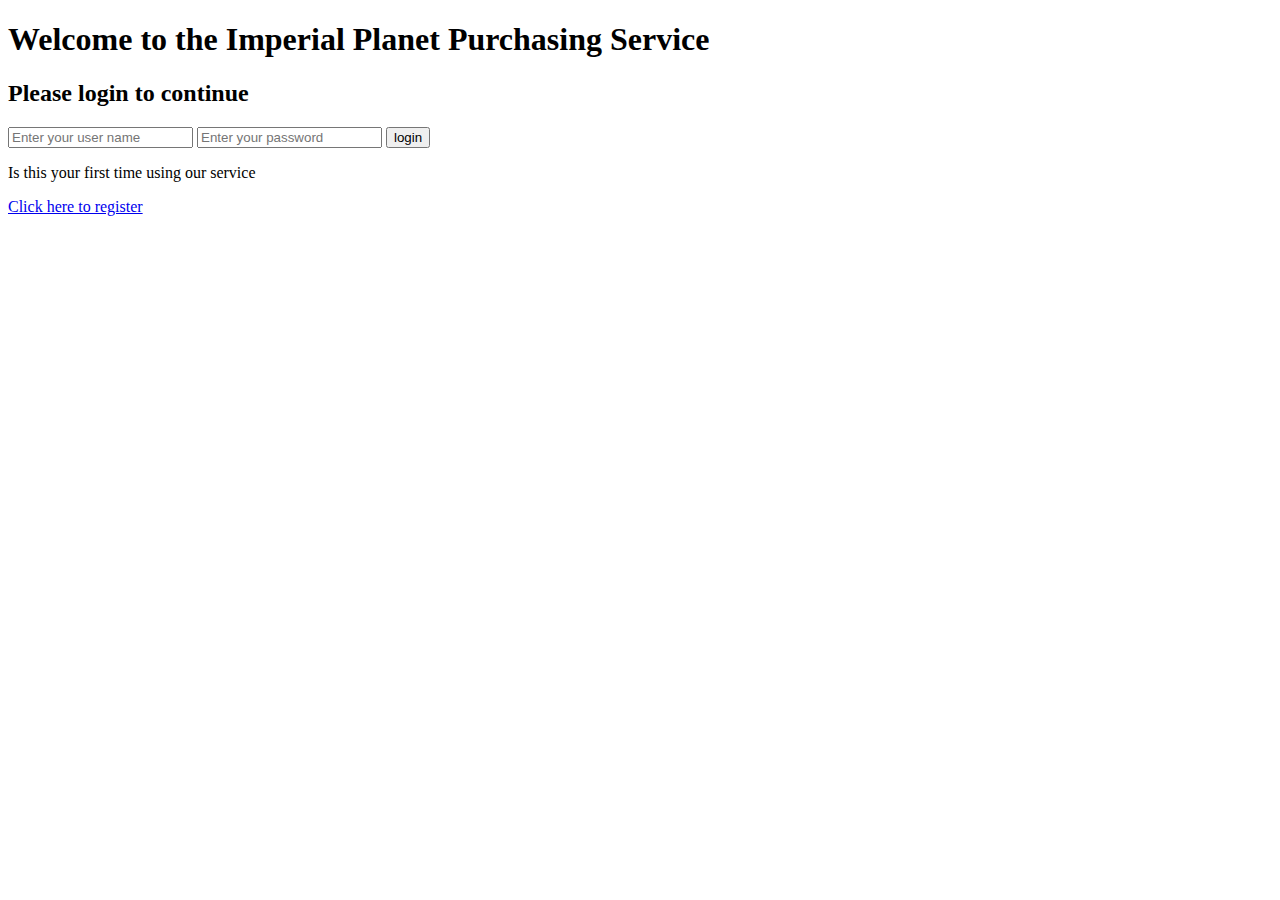
==== src/main/webapp/html/index.html @ fee15abd "first commit" ====
<!DOCTYPE html>
<html>
<head>
<meta charset="ISO-8859-1">
<title>Welcome Page</title>
</head>
<body>
	<h1>Welcome to the Imperial Planet Purchasing Service</h1>
	<h2>Please login to continue</h2>
	<div class = "form-container">
		<form method = "post" action = "/Project_1/MainServlet/login.change">
			<input type = "text" name = "username" placeholder = "Enter your user name"/>
			<input type = "password" name = "password" placeholder = "Enter your password"/>
			<input type = "submit" value = "login">
		</form>
	</div>
	<div>
		<p class = "registration-heading">Is this your first time using our service</p>
		<a href = "registration.html">Click here to register</a>
	</div>

</body>
</html>
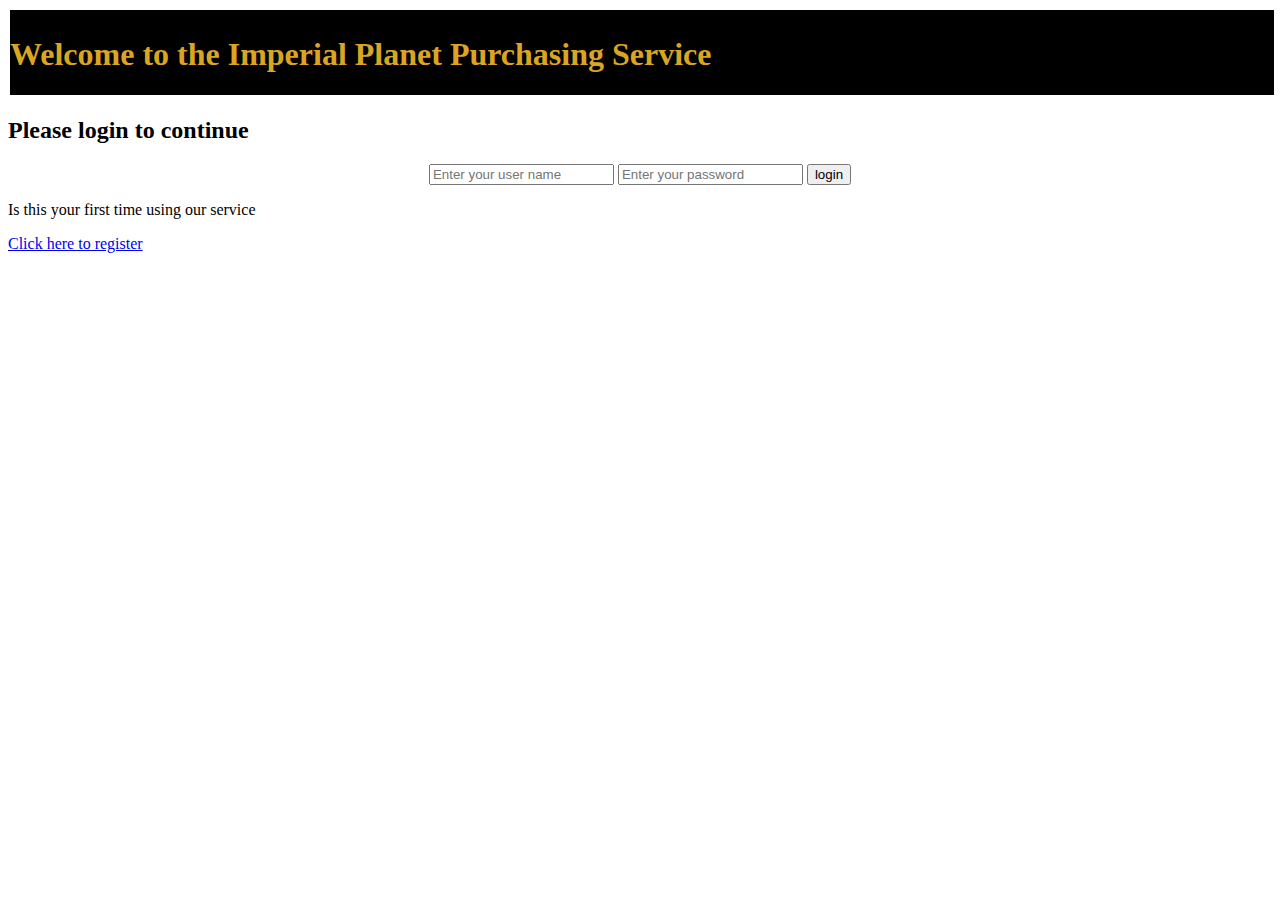
==== commit 386d478a: "added backend logic, js, and html files" ====
--- a/src/main/webapp/html/index.html
+++ b/src/main/webapp/html/index.html
@@ -1,17 +1,22 @@
 <!DOCTYPE html>
 <html>
 <head>
-<meta charset="ISO-8859-1">
-<title>Welcome Page</title>
+	<meta charset="ISO-8859-1">
+	<title>IPPS</title>
+	<link rel = "stylesheet" href = "../css/styles.css">
+	<link href="https://cdn.jsdelivr.net/npm/bootstrap@5.1.3/dist/css/bootstrap.min.css" rel="stylesheet" integrity="sha384-1BmE4kWBq78iYhFldvKuhfTAU6auU8tT94WrHftjDbrCEXSU1oBoqyl2QvZ6jIW3" crossorigin="anonymous">
+	
 </head>
 <body>
-	<h1>Welcome to the Imperial Planet Purchasing Service</h1>
+	<header>
+		<h1>Welcome to the Imperial Planet Purchasing Service</h1>
+	</header>
 	<h2>Please login to continue</h2>
 	<div class = "form-container">
 		<form method = "post" action = "/Project_1/MainServlet/login.change">
-			<input type = "text" name = "username" placeholder = "Enter your user name"/>
-			<input type = "password" name = "password" placeholder = "Enter your password"/>
-			<input type = "submit" value = "login">
+			<input id = "user-box" type = "text" name = "username" placeholder = "Enter your user name"/>
+			<input id = "pass-box" type = "password" name = "password" placeholder = "Enter your password"/>
+			<input id = "login-btn" type = "submit" value = "login">
 		</form>
 	</div>
 	<div>
--- a/src/main/webapp/css/styles.css
+++ b/src/main/webapp/css/styles.css
@@ -0,0 +1,17 @@
+@charset "ISO-8859-1";
+
+header {
+	width: 100%;
+	height: 80px;
+	background-color: black;
+	color: goldenrod;
+	border: 2px solid white;
+	padding-top: 5px;
+	margin: auto auto;
+}
+
+.form-container {
+	display: flex;
+	justify-content: center;
+	align-items: center;
+}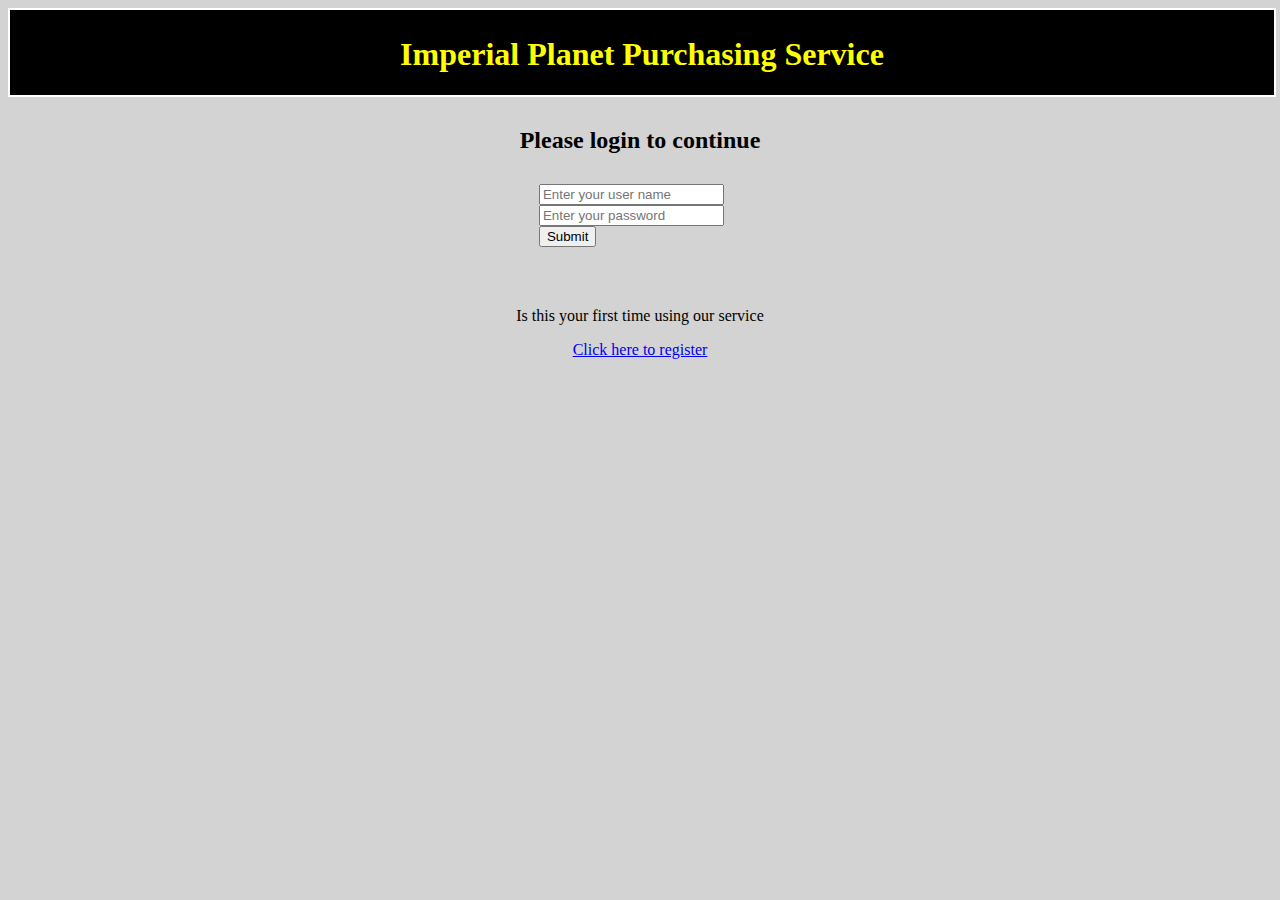
==== commit 62c72973: "fixed bugs in url routes and admin page" ====
--- a/src/main/webapp/html/index.html
+++ b/src/main/webapp/html/index.html
@@ -3,24 +3,23 @@
 <head>
 	<meta charset="ISO-8859-1">
 	<title>IPPS</title>
+	<link href="https://cdn.jsdelivr.net/npm/bootstrap@5.1.3/dist/css/bootstrap.min.css" rel="stylesheet" integrity="sha384-1BmE4kWBq78iYhFldvKuhfTAU6auU8tT94WrHftjDbrCEXSU1oBoqyl2QvZ6jIW3" crossorigin="anonymous">
 	<link rel = "stylesheet" href = "../css/styles.css">
-	<link href="https://cdn.jsdelivr.net/npm/bootstrap@5.1.3/dist/css/bootstrap.min.css" rel="stylesheet" integrity="sha384-1BmE4kWBq78iYhFldvKuhfTAU6auU8tT94WrHftjDbrCEXSU1oBoqyl2QvZ6jIW3" crossorigin="anonymous">
-	
 </head>
 <body>
 	<header>
-		<h1>Welcome to the Imperial Planet Purchasing Service</h1>
+		<h1>Imperial Planet Purchasing Service</h1>
 	</header>
-	<h2>Please login to continue</h2>
+	<h2 class = "login-message">Please login to continue</h2>
 	<div class = "form-container">
 		<form method = "post" action = "/Project_1/MainServlet/login.change">
 			<input id = "user-box" type = "text" name = "username" placeholder = "Enter your user name"/>
 			<input id = "pass-box" type = "password" name = "password" placeholder = "Enter your password"/>
-			<input id = "login-btn" type = "submit" value = "login">
+			<input id = "login-btn" type = "submit" value = "Submit">
 		</form>
 	</div>
-	<div>
-		<p class = "registration-heading">Is this your first time using our service</p>
+	<div class = "registration-heading">
+		<p >Is this your first time using our service</p>
 		<a href = "registration.html">Click here to register</a>
 	</div>
 
--- a/src/main/webapp/css/styles.css
+++ b/src/main/webapp/css/styles.css
@@ -1,17 +1,94 @@
 @charset "ISO-8859-1";
+
+html {
+	background-color: lightgray;
+}
 
 header {
 	width: 100%;
 	height: 80px;
 	background-color: black;
-	color: goldenrod;
+	color: yellow;
 	border: 2px solid white;
 	padding-top: 5px;
 	margin: auto auto;
+	display: flex;
+    justify-content: space-around;
+}
+
+body {
+	background-color: lightgray;
+}
+
+h2 {
+	text-align: center;
+	margin-top: 40px;
+	margin-bottom: 40px;
 }
 
 .form-container {
 	display: flex;
 	justify-content: center;
 	align-items: center;
+	margin: auto auto;
+	width: 16%
+}
+
+.new-req-container {
+	margin-top: 20px;
+	align-items: center;
+	margin: auto auto;
+}
+
+.login-message {
+	text-align: center;
+	margin-top: 30px;
+	margin-bottom: 30px;
+}
+
+.user-box, .pass-box, .login-btn {
+	box-shadow: 4px 4px 2px rgb(63, 25, 25);
+}
+
+.logout {
+	float: right;
+}
+
+.registration-heading {
+	text-align: center;
+    margin-top: 60px;
+}
+
+.pass-box, .login-btn {
+	margin-top: 6px;
+}
+
+.login-btn {
+	text-align: right;
+	margin-left: 62px;
+}
+
+.expTable {
+	width: 90%;
+	text-align: center;
+	margin-left: 15px;
+}
+
+.table-container {
+	margin-top: 30px;
+}
+
+.table, td, tr {
+	border: 2px solid blue;
+}
+
+#newPurchase {
+	width: 50%;
+	text-align: center;
+	display: flex;
+	justify-content: space-around;
+}
+
+.reg-form-container {
+	text-align: center;
 }